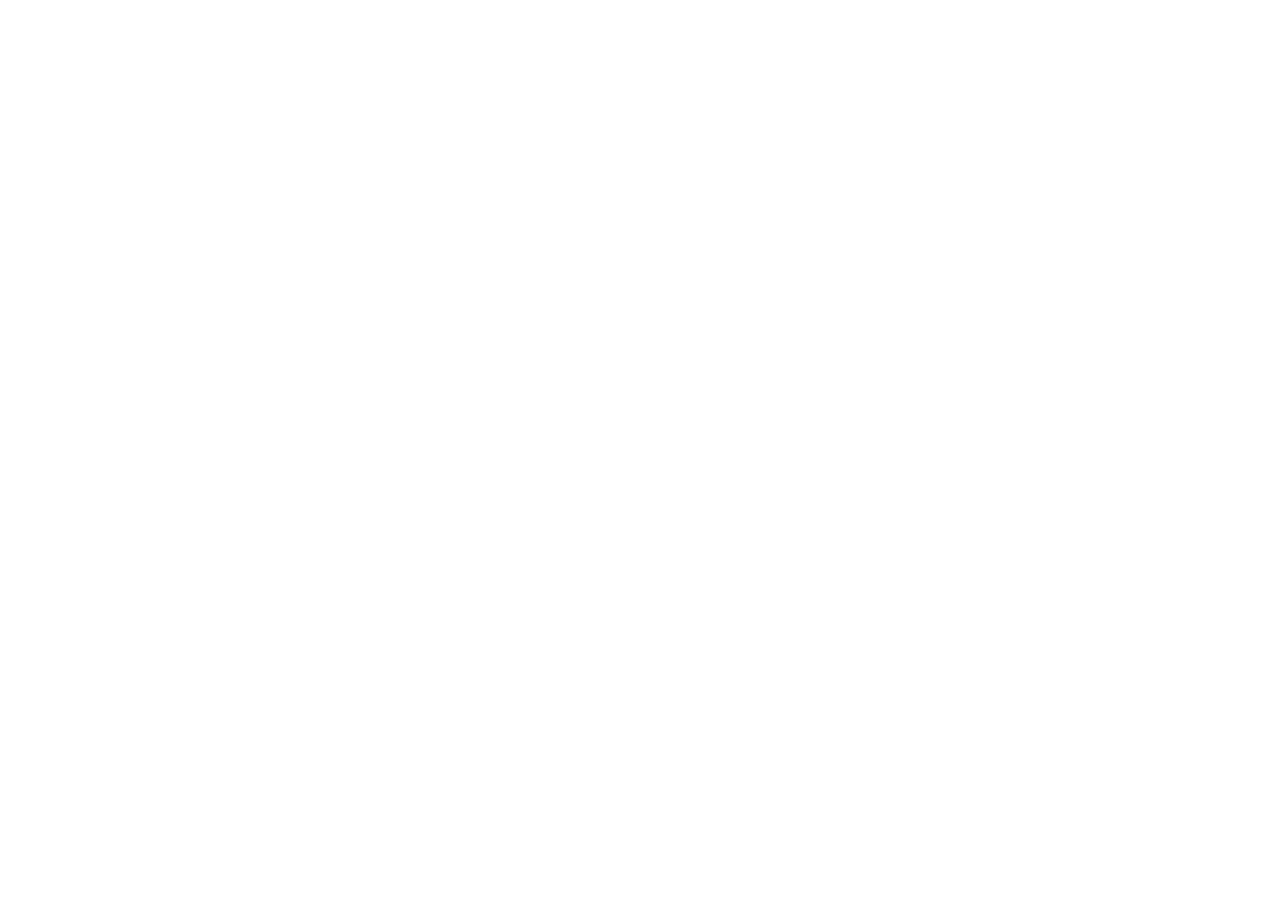
==== Asenkron_Senkron/index.html @ acc6f9f2 "..." ====
<!DOCTYPE html>
<html lang="en">
<head>
    <meta charset="UTF-8">
    <meta name="viewport" content="width=device-width, initial-scale=1.0">
    <title>Document</title>
</head>
<body>
    <script src="app1.js"></script>
</body>
</html>
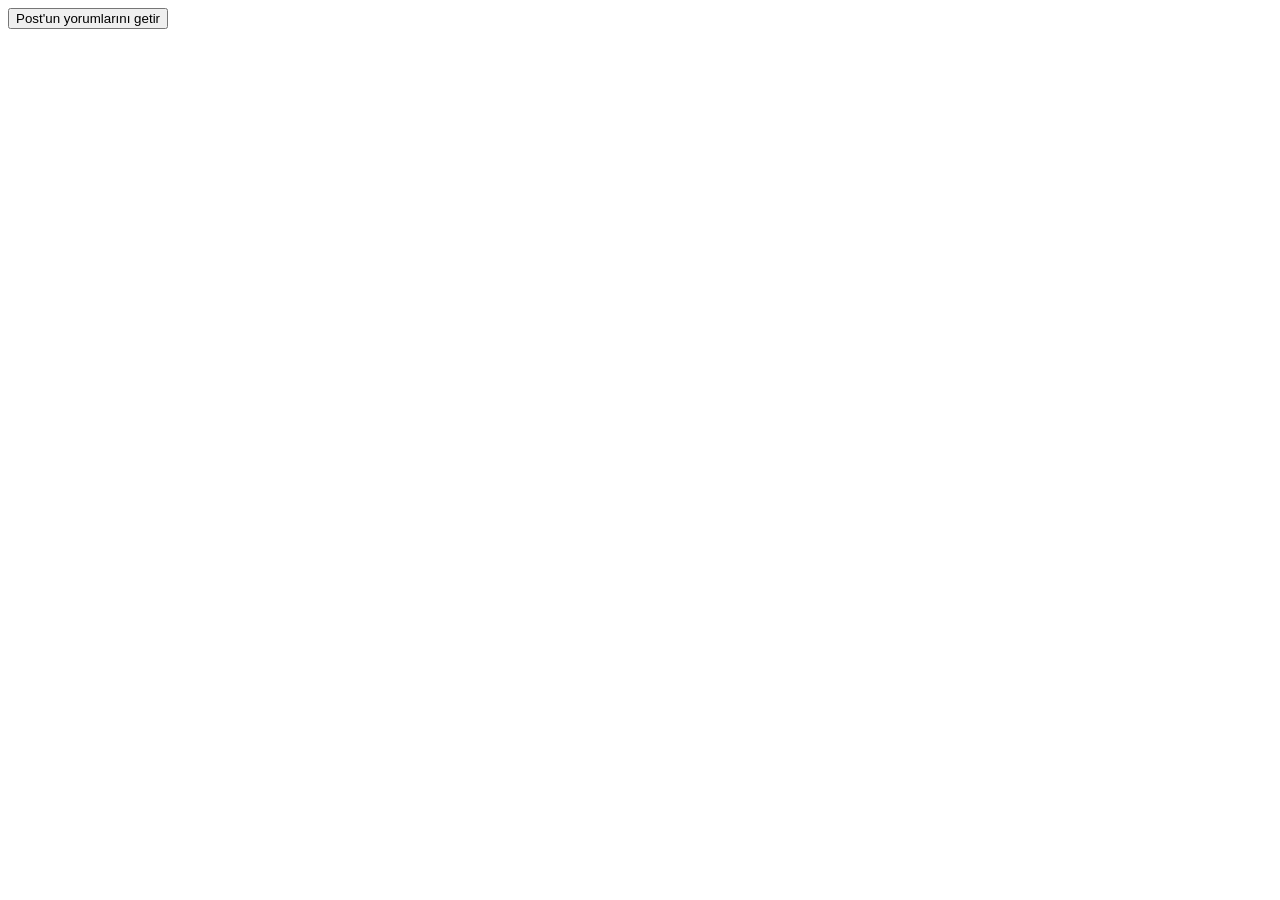
==== commit b0a439ab: "ASYNC Await completed." ====
--- a/Asenkron_Senkron/index.html
+++ b/Asenkron_Senkron/index.html
@@ -3,9 +3,11 @@
 <head>
     <meta charset="UTF-8">
     <meta name="viewport" content="width=device-width, initial-scale=1.0">
+    <link rel="icon" href="data:,">
     <title>Document</title>
 </head>
 <body>
-    <script src="app1.js"></script>
+    <button id="button">Post'un yorumlarını getir</button>
+    <script src="asyncAwait.js"></script>
 </body>
 </html>
